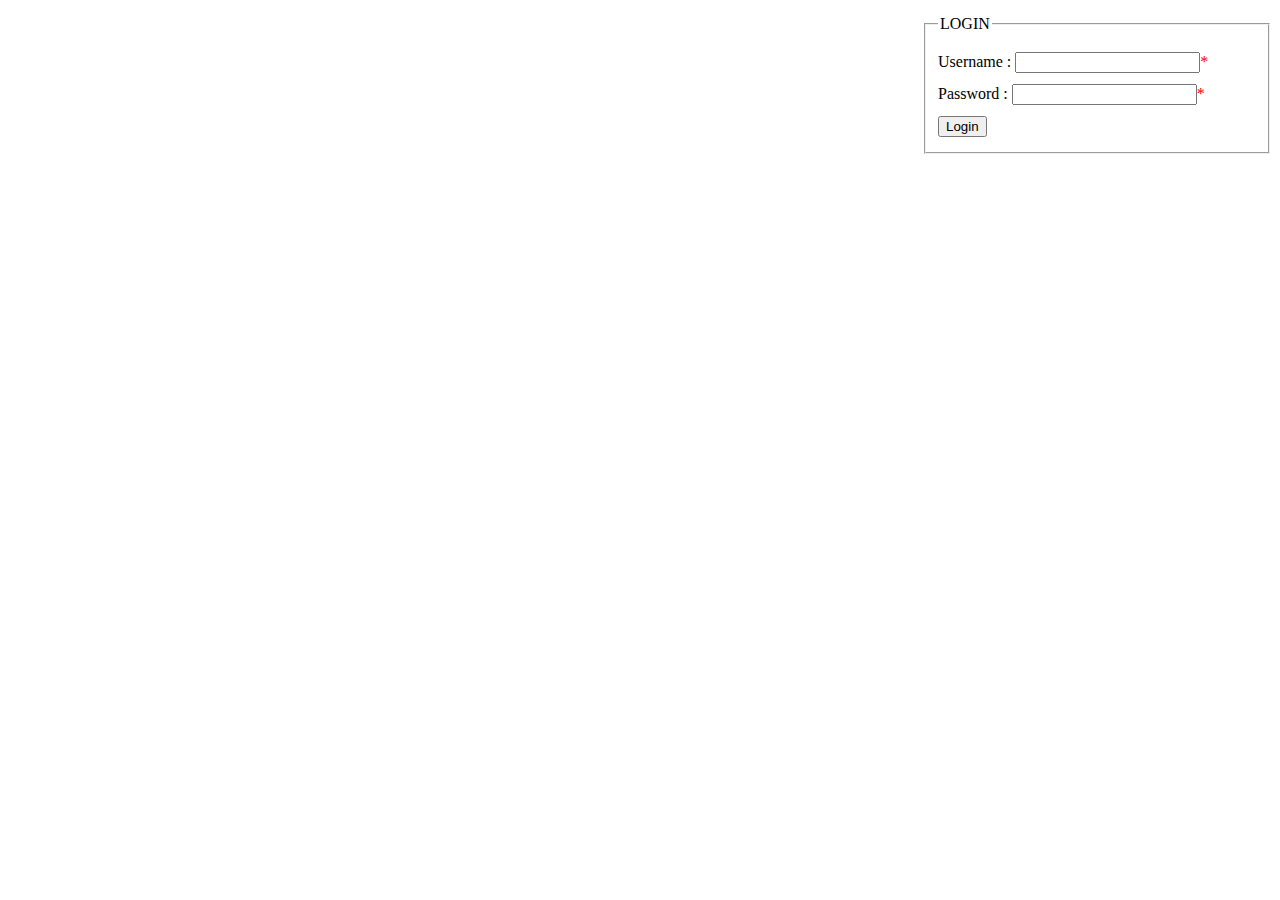
==== login.html @ 24eaf0df "d" ====
<!DOCTYPE html>
<!--
To change this license header, choose License Headers in Project Properties.
To change this template file, choose Tools | Templates
and open the template in the editor.
-->
<html>
    <head>
        <title>login</title>
        <link rel="stylesheet" type="text/css" href="Login.css"/>
        <meta charset="UTF-8">
        <meta name="viewport" content="width=device-width, initial-scale=1.0">
        <style type="text/css" >
            h2{letter-spacing: 10px; font-size: .2in}
            span{color: red}
            form{box-alignment: left;}

        </style>
    </head>
    <body>
        <div>
            <form name="Login Form" action = "login.php" method="post">
                <div id="login">
                    <fieldset>
                        <legend>LOGIN</legend>
                        <label> Username : <input name="name" type="text"><span>*</span></label>
                        </br>
                        <label> Password : <input name="pass" type="password"><span>*</span></label></br>
                        <input type="submit" value="Login"><span> 
                    </fieldset>
                </div>           
            </form>
        </div>
    </body>
</html>
---- Login.css ----
/*
To change this license header, choose License Headers in Project Properties.
To change this template file, choose Tools | Templates
and open the template in the editor.
*/
/* 
    Created on : Nov 21, 2015, 8:22:27 PM
    Author     : Fathe
*/
body{
    background-color: appworkspace;
}

#login
{

    line-height: 2;
    font-family: Times Roman; 
    width: 350px;
    background-color: white;
    text-align: left;
    float: right;

}
#header1
{
    background-color: aquamarine;
    text-align: center;
}
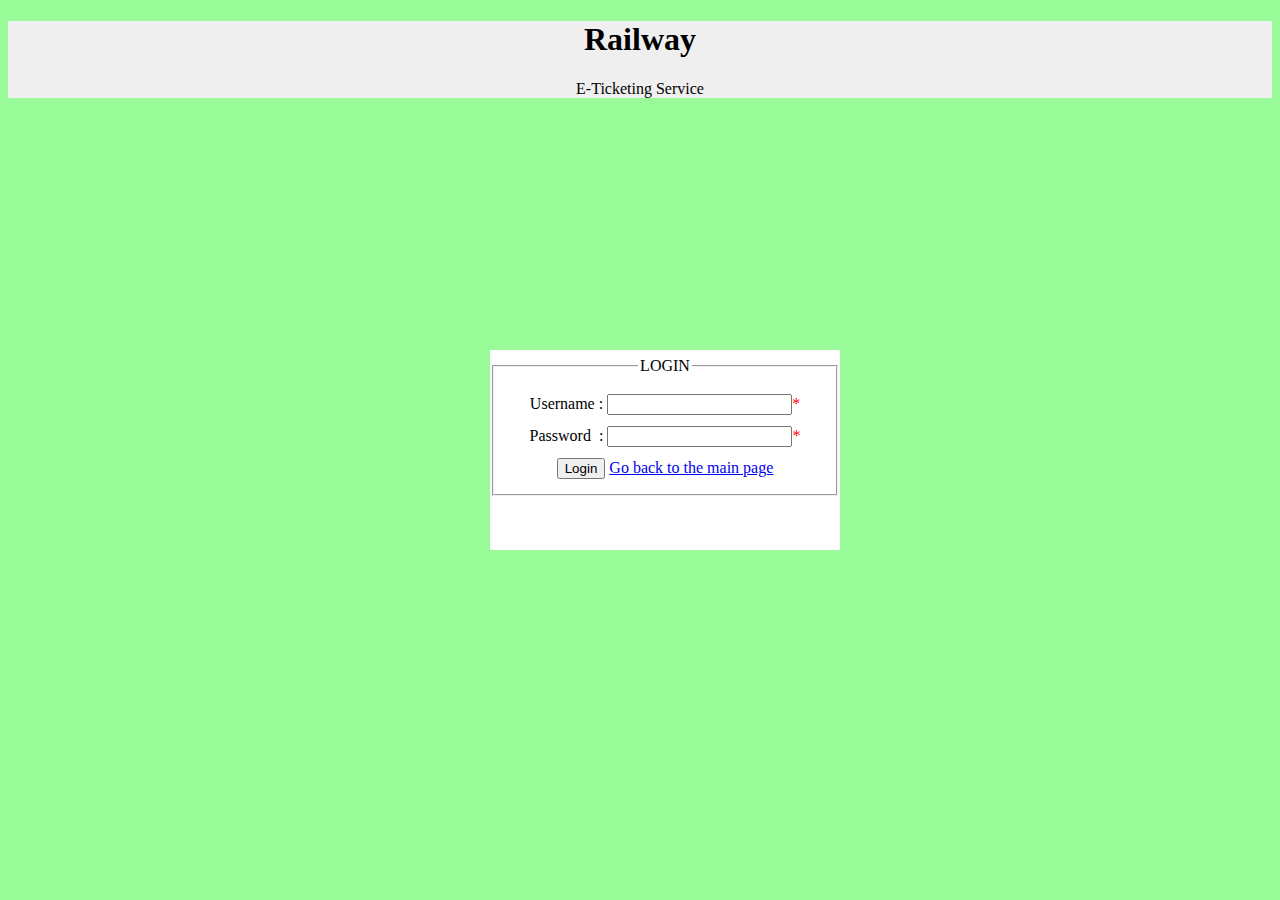
==== commit c804a1f3: "l" ====
--- a/login.html
+++ b/login.html
@@ -19,14 +19,19 @@
     </head>
     <body>
         <div>
+            <div id="header">
+                <h1>Railway</h1>
+                <p>E-Ticketing Service</p>
+            </div>
             <form name="Login Form" action = "login.php" method="post">
                 <div id="login">
                     <fieldset>
                         <legend>LOGIN</legend>
                         <label> Username : <input name="name" type="text"><span>*</span></label>
                         </br>
-                        <label> Password : <input name="pass" type="password"><span>*</span></label></br>
+                        <label> Password &nbsp;: <input name="pass" type="password"><span>*</span></label></br>
                         <input type="submit" value="Login"><span> 
+                            <a href="index.html">Go back to the main page</a></br>
                     </fieldset>
                 </div>           
             </form>
--- a/Login.css
+++ b/Login.css
@@ -9,23 +9,60 @@
     Author     : Fathe
 */
 body{
-    background-color: appworkspace;
+    background-color: palegreen;
 }
 
-#login
-{
+#login{
 
     line-height: 2;
     font-family: Times Roman; 
     width: 350px;
     background-color: white;
-    text-align: left;
-    float: right;
+    text-align: center;
+    position:absolute;
+    height:200px;
+    z-index:15;
+    top:50%;
+    left:50%;
+    margin:-100px 0 0 -150px;
+
 
 }
-#header1
+
+#signup{
+
+    line-height: 2;
+    font-family: Times Roman; 
+    width: 350px;
+    background-color: white;
+    text-align: center;
+    position:absolute;
+    height:250px;
+    z-index:15;
+    top:50%;
+    left:50%;
+    margin:-100px 0 0 -150px;
+
+}
+#submission{
+
+    line-height: 2;
+    font-family: Times Roman; 
+    width: 350px;
+    background-color: white;
+    text-align: center;
+    position:absolute;
+    height:250px;
+    z-index:15;
+    top:50%;
+    left:50%;
+    margin:-100px 0 0 -150px;
+
+}
+
+#header
 {
-    background-color: aquamarine;
+    background-color: buttonface;
     text-align: center;
 }
 
